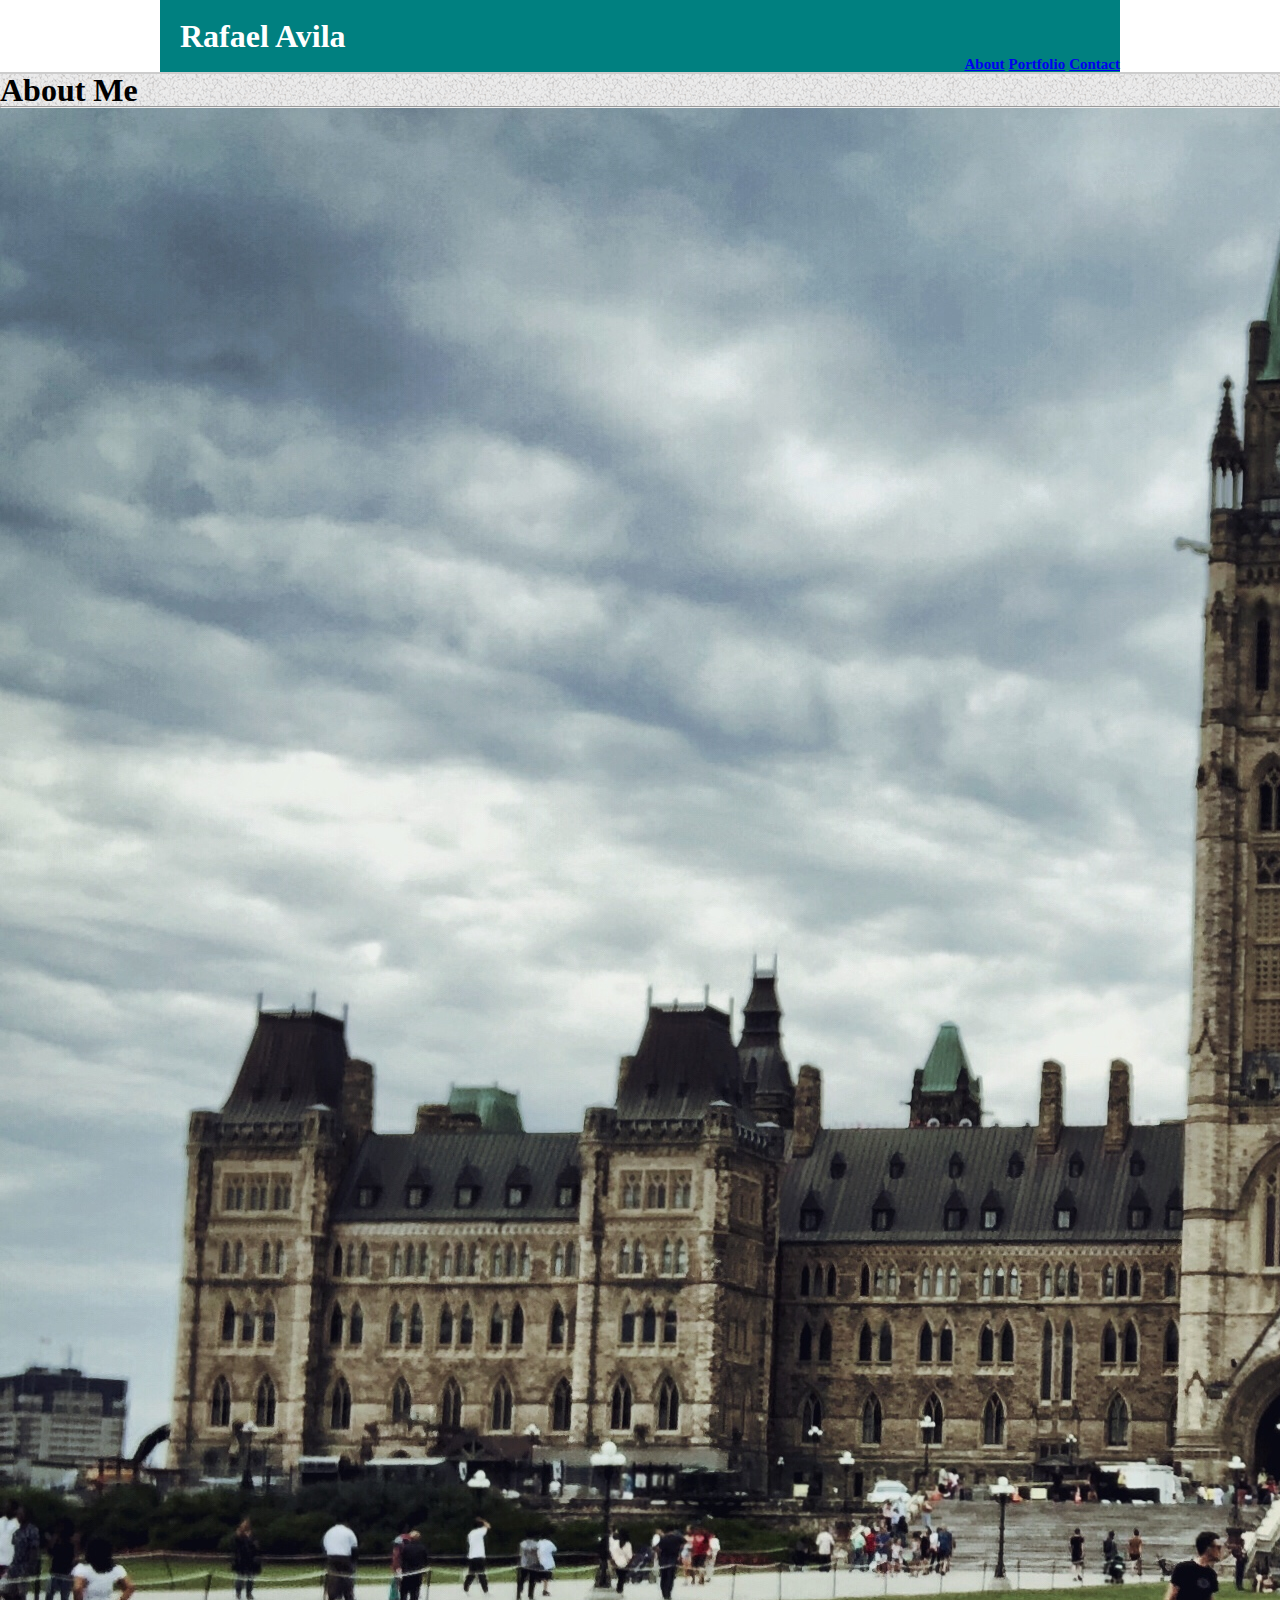
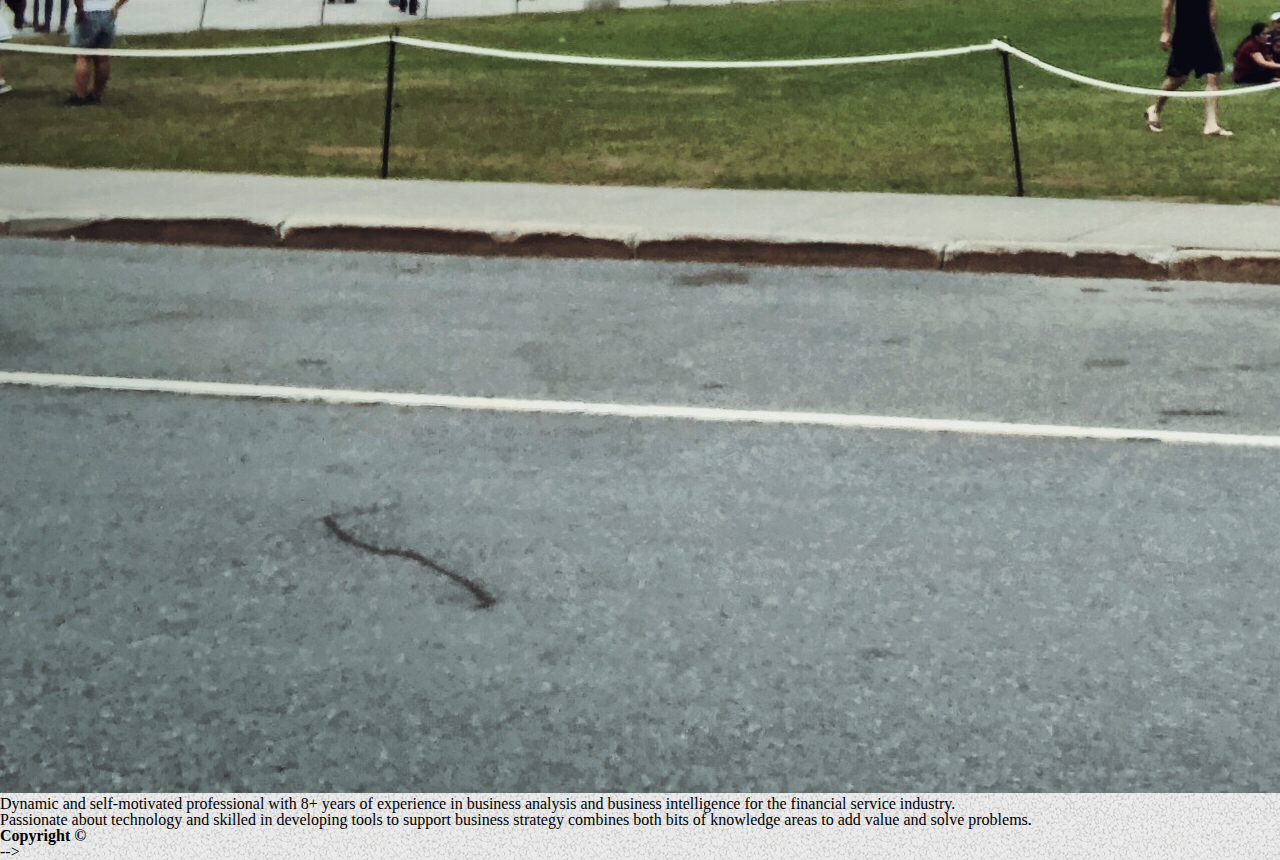
==== index.html @ ee6e49ea "first commit" ====
<!DOCTYPE html>

<html lang="en">

<head>
    <meta charset="UTF-8">
    <meta name="viewport" content="width=device-width, initial-scale=1">

    <link rel="stylesheet" type="text/css" href="assets/css/reset.css">
    <link rel="stylesheet" type="text/css" href="assets/css/style.css">
    <title>W2 | Responsive Portolio</title>

</head>

<body>


    <div class="navigation">
        <header>
            <h1 id="name_heading">Rafael Avila</h1>



            <div>
                <div class="link_text">
                    <ul id="ul-links">
                        <li>
                            <div class="link"><a href="index.html">About</a></div>
                        </li>
                        <li>
                            <div class="link"><a href="portfolio.html">Portfolio</a></div>
                        </li>
                        <li>
                            <div class="link"><a href="contact.html">Contact</a></div>
                        </li>
                    </ul>
                </div>
            </div>


        </header>
    </div>

    <main>
        <h1>About Me</h1>

        <hr>

        <div>
            <img id="profile" src="assets/images/profile.jpg" alt="profile picture of a handson men">
        </div>

        <p>Dynamic and self-motivated professional with 8+ years of experience in business analysis and business
            intelligence for the financial service industry.</p>

        <p>Passionate about technology and skilled in developing tools to support business strategy combines both bits
            of knowledge areas to add value and solve problems.</p>

        <p></p>

    </main>

    <footer>
        <h4>Copyright &copy;</h4>
    </footer> -->
</body>

</html>
---- assets/css/style.css ----
* {
    box-sizing: border-box;
    margin: 0px;
}


/* Global Styles 
**************************************************************/

body {
    margin:0px;
    background-image: url("../images/gravel.png");
    padding:0px;
    position: relative;
}

@media screen and (max-width:980px) {
    header {
        /* background-color: red; */
        width: 980px;
    }
}

@media screen and (max-width:760px) {
    header {
        /* background-color: blue; */
        width: 740px; 
        text-align: center;
    }
}

@media screen and (max-width:640px) {
    header {
        background-color: teal;
        width: 640px;
        text-align: center;
    }

    header h1 {
        text-align: center;
        width: 640px;
    }

    .navigation {
        width: 640px;
    }
}


/* Navigation Bar
**************************************************************/

header {
    margin: 0px;
    /* height: 80px; */
    float:leff;
    text-align: left;
    width: 960px;
    margin: 0px auto; 
    position: relative;
    background-color: teal;


}

.navigation {
    background-color:#ffffff;
    border-bottom:  #cccccc solid 2px;
    float:left;
    width: 100%;
}

#name {
    background-color: teal;
    color:white;
    float: left;
    /* padding: 0px 40px; */
    /* line-height: 40px; */
    bottom: 0px;
    left: 0px;
    position: absolute;
 
}

header h1 {
    color: white;
    padding: 20px;
}

/* #name_heading {
    color: white;
} */

#ul-links {
    position: absolute;
    bottom: 0px;
    right: 0px;
    /* line-height: 100px;
    margin: 0px 0 0 0px; */
    /* display: inline-block; */
    
}

li {
    display: inline-block;
    font-size: 15px;
    font-weight: bold;

}

a {
    /* text-decoration: none; */
}
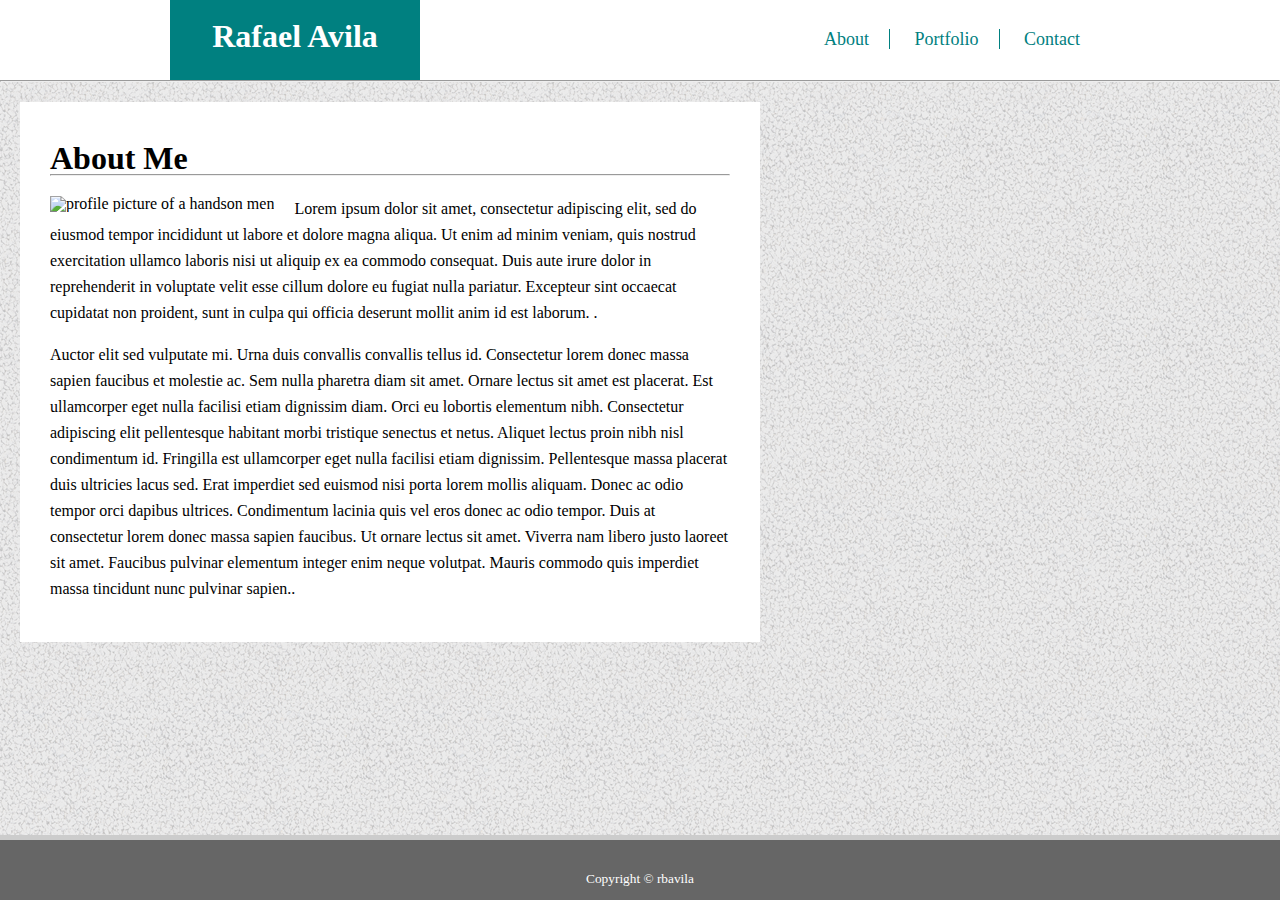
==== commit bb834f53: "index part I" ====
--- a/index.html
+++ b/index.html
@@ -3,66 +3,77 @@
 <html lang="en">
 
 <head>
-    <meta charset="UTF-8">
-    <meta name="viewport" content="width=device-width, initial-scale=1">
-
+    <title>RBA | About</title>
     <link rel="stylesheet" type="text/css" href="assets/css/reset.css">
     <link rel="stylesheet" type="text/css" href="assets/css/style.css">
-    <title>W2 | Responsive Portolio</title>
+
 
 </head>
 
 <body>
 
-
-    <div class="navigation">
-        <header>
-            <h1 id="name_heading">Rafael Avila</h1>
-
-
-
-            <div>
-                <div class="link_text">
-                    <ul id="ul-links">
-                        <li>
-                            <div class="link"><a href="index.html">About</a></div>
-                        </li>
-                        <li>
-                            <div class="link"><a href="portfolio.html">Portfolio</a></div>
-                        </li>
-                        <li>
-                            <div class="link"><a href="contact.html">Contact</a></div>
-                        </li>
-                    </ul>
-                </div>
+    <header>
+        <div class="container-header">
+            <div class="name-tag">
+                <h1>Rafael Avila</h1>
             </div>
 
 
-        </header>
-    </div>
-
-    <main>
-        <h1>About Me</h1>
-
-        <hr>
-
-        <div>
-            <img id="profile" src="assets/images/profile.jpg" alt="profile picture of a handson men">
+            <div class="links-bar">
+                <ul id="ul-links">
+                    <li class="li-link-a"><a href="index.html">About</a></li>
+                    <li class="li-link-a"><a href="portfolio.html">Portfolio</a></li>
+                    <li class="li-link"><a href="contact.html">Contact</a></li>
+                </ul>
+            </div>
         </div>
 
-        <p>Dynamic and self-motivated professional with 8+ years of experience in business analysis and business
-            intelligence for the financial service industry.</p>
+    </header>
+    <hr>
+    <main>
+        <div class="container-main">
 
-        <p>Passionate about technology and skilled in developing tools to support business strategy combines both bits
-            of knowledge areas to add value and solve problems.</p>
+            <div class="about-me-text">
+                <h1>About Me</h1>
 
-        <p></p>
+                <hr>
+
+                <div class="inner-container">
+                    <img id="profile" src="http://placehold.it/350x250" alt="profile picture of a handson men">
+
+
+                    <p>Lorem ipsum dolor sit amet, consectetur adipiscing elit, sed do eiusmod tempor incididunt ut
+                        labore
+                        et dolore magna aliqua. Ut enim ad minim veniam, quis nostrud exercitation ullamco laboris nisi
+                        ut
+                        aliquip ex ea commodo consequat. Duis aute irure dolor in reprehenderit in voluptate velit esse
+                        cillum dolore eu fugiat nulla pariatur. Excepteur sint occaecat cupidatat non proident, sunt in
+                        culpa qui officia deserunt mollit anim id est laborum.
+                        .</p><br>
+
+                    <p>Auctor elit sed vulputate mi. Urna duis convallis convallis tellus id. Consectetur lorem donec
+                        massa
+                        sapien faucibus et molestie ac. Sem nulla pharetra diam sit amet. Ornare lectus sit amet est
+                        placerat. Est ullamcorper eget nulla facilisi etiam dignissim diam. Orci eu lobortis elementum
+                        nibh. Consectetur adipiscing elit pellentesque habitant morbi tristique senectus et netus.
+                        Aliquet
+                        lectus proin nibh nisl condimentum id. Fringilla est ullamcorper eget nulla facilisi etiam
+                        dignissim. Pellentesque massa placerat duis ultricies lacus sed. Erat imperdiet sed euismod
+                        nisi
+                        porta lorem mollis aliquam. Donec ac odio tempor orci dapibus ultrices. Condimentum lacinia
+                        quis
+                        vel eros donec ac odio tempor. Duis at consectetur lorem donec massa sapien faucibus. Ut ornare
+                        lectus sit amet. Viverra nam libero justo laoreet sit amet. Faucibus pulvinar elementum integer
+                        enim neque volutpat. Mauris commodo quis imperdiet massa tincidunt nunc pulvinar sapien..</p>
+                </div>
+            </div>
+        </div>
 
     </main>
 
     <footer>
-        <h4>Copyright &copy;</h4>
-    </footer> -->
+        <small>Copyright &copy; rbavila</small>
+    </footer>
 </body>
 
 </html>--- a/assets/css/style.css
+++ b/assets/css/style.css
@@ -1,115 +1,173 @@
 * {
     box-sizing: border-box;
     margin: 0px;
-}
-
-
-/* Global Styles 
-**************************************************************/
-
-body {
-    margin:0px;
-    background-image: url("../images/gravel.png");
-    padding:0px;
-    position: relative;
-}
-
-@media screen and (max-width:980px) {
-    header {
-        /* background-color: red; */
-        width: 980px;
-    }
-}
-
-@media screen and (max-width:760px) {
-    header {
-        /* background-color: blue; */
-        width: 740px; 
-        text-align: center;
-    }
-}
-
-@media screen and (max-width:640px) {
-    header {
-        background-color: teal;
-        width: 640px;
-        text-align: center;
-    }
-
-    header h1 {
-        text-align: center;
-        width: 640px;
-    }
-
-    .navigation {
-        width: 640px;
-    }
+    font-family: 'Times New Roman', Times, serif;
 }
 
 
 /* Navigation Bar
 **************************************************************/
 
+
+
 header {
-    margin: 0px;
-    /* height: 80px; */
     float:leff;
-    text-align: left;
-    width: 960px;
-    margin: 0px auto; 
+    margin: 0px; 
     position: relative;
+    background-color: white;
+    width: 100%;
+    float:left;
+}
+
+li {
+    display: inline;
+}
+
+.name-tag {
+    float: left;
+    padding: 20px 0px;
+    height: 80px;
+    color:white;
     background-color: teal;
+    text-align: center;
+    width: 250px;
+    position: relative;
+}
 
+
+ul {
+    padding-inline-start: 0px;
+    font-size: 18px;
+    padding: 30px 0;
+    margin-right: 10px;
+    text-align: right;
+    position: relative;
+}
+
+.li-link-a {
+    border-right: solid 1px teal;
+ 
+}
+
+li {
+    padding: 0 10px;
+}
+
+a {
+    text-decoration: none;
+    padding: 10px;
+    color:teal
+}
+
+a:visited {
+    color: teal;
+}
+
+a:hover {
+    color: blue;
+}
+
+/* Global Styles 
+**************************************************************/
+
+body {
+    margin:0px auto;
+    background-image: url("../images/gravel.png");
+    position: relative;
+}
+
+.container-header, .container-main {
+    max-width: 940px;
+    margin: 0 auto;
+    
+}
+
+.container-header {
+    color: teal;
+}
+main {
+    margin: 20px 20px 80px 20px; 
+    float: left;  
+}
+
+
+img {
+    float:left;
+    margin: 0px 20px 10px 0;
+}
+
+.about-me-text {
+    background-color: white;
+    padding: 40px 30px;
+    
+    max-width: 740px;
+}
+
+.inner-container {
+    margin-top: 20px;
 
 }
 
-.navigation {
-    background-color:#ffffff;
-    border-bottom:  #cccccc solid 2px;
-    float:left;
-    width: 100%;
+p {
+    line-height: 26px;
 }
 
-#name {
-    background-color: teal;
-    color:white;
+footer {
+    background-color: #666666;
+    text-align: center;
+    height: 60px;
+    color: white;
+    padding: 30px 0 30px 0px;
+    border-top: #cccccc solid 5px; 
+    width: 100%;
+    position: fixed;
+    bottom: 0px;
     float: left;
-    /* padding: 0px 40px; */
-    /* line-height: 40px; */
-    bottom: 0px;
-    left: 0px;
-    position: absolute;
- 
 }
 
-header h1 {
-    color: white;
-    padding: 20px;
+@media screen and (max-width:980px) {
+    header {
+        width: 100%;
+        /* clear:both; */
+    }
+
+    ul {
+        height: 80px;
+    }
+
+    
+
+    .name-tag {
+        margin-left: 20px;
+    }
+
+    main h1 {
+        margin-bottom: 20px;
+    }
+
+   
 }
 
-/* #name_heading {
-    color: white;
-} */
-
-#ul-links {
-    position: absolute;
-    bottom: 0px;
-    right: 0px;
-    /* line-height: 100px;
-    margin: 0px 0 0 0px; */
-    /* display: inline-block; */
-    
-}
-
-li {
-    display: inline-block;
-    font-size: 15px;
-    font-weight: bold;
+@media screen and (max-width:768px) {
+    /* header, body {
+        width: 100%;
+    } */
 
 }
 
-a {
-    /* text-decoration: none; */
+@media screen and (max-width:640px) {
+    header, body, .name-tag, ul {
+        width: 100%;
+    }
+
+    ul {
+        text-align: center;
+        float: left;
+        height: 40px;
+        padding:10px;
+    }
+
+    .name-tag {
+        margin: 0px;
+    }
 }
-
-
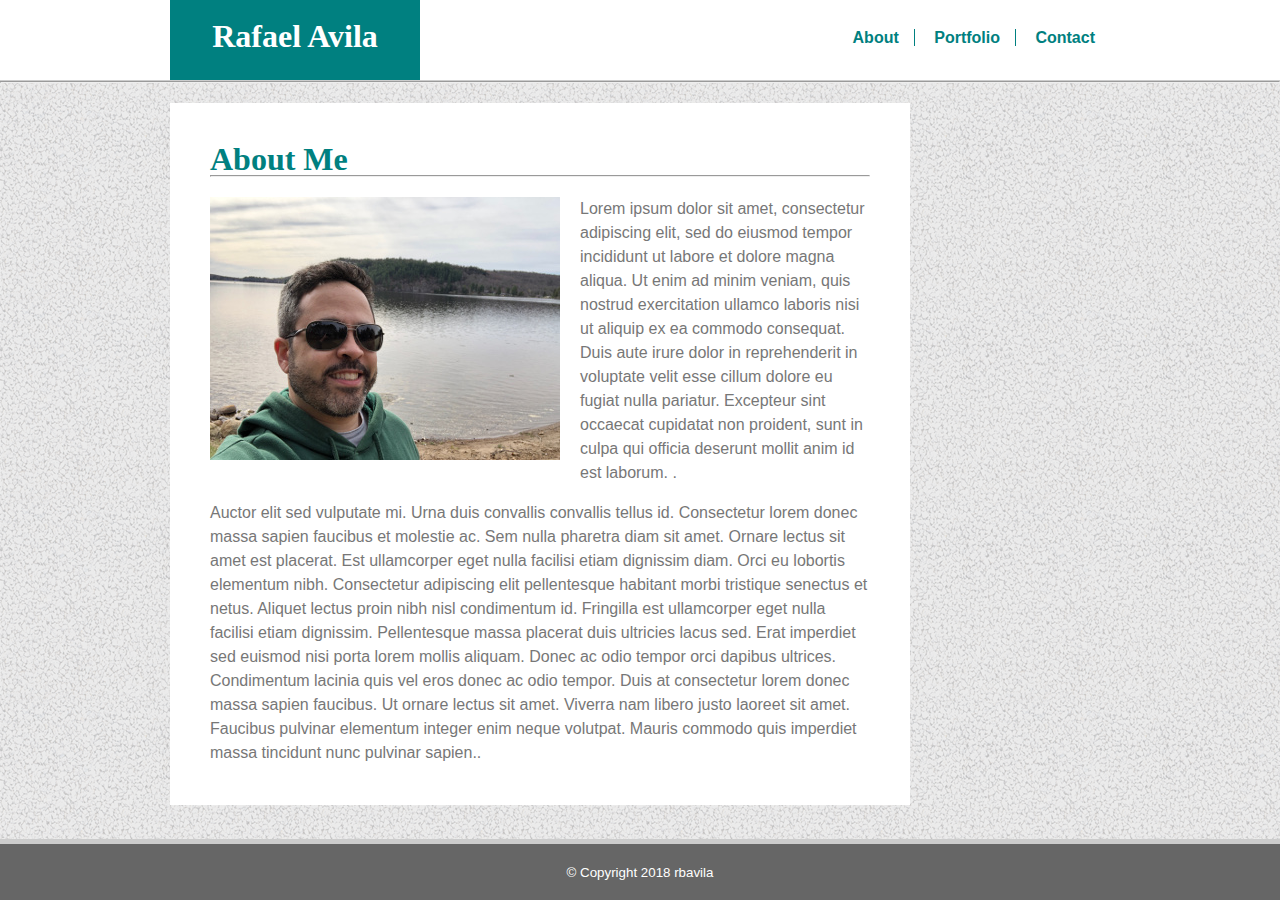
==== commit f742f13f: "final layout" ====
--- a/index.html
+++ b/index.html
@@ -33,13 +33,13 @@
     <main>
         <div class="container-main">
 
-            <div class="about-me-text">
+            <div class="white-container">
                 <h1>About Me</h1>
 
                 <hr>
 
                 <div class="inner-container">
-                    <img id="profile" src="http://placehold.it/350x250" alt="profile picture of a handson men">
+                    <img id="profile" src="assets/images/profile.jpg" alt="profile picture of a handson men">
 
 
                     <p>Lorem ipsum dolor sit amet, consectetur adipiscing elit, sed do eiusmod tempor incididunt ut
@@ -72,7 +72,7 @@
     </main>
 
     <footer>
-        <small>Copyright &copy; rbavila</small>
+        <small>&copy; Copyright 2018 rbavila</small>
     </footer>
 </body>
 
--- a/assets/css/style.css
+++ b/assets/css/style.css
@@ -1,7 +1,16 @@
+/* * Teal color (used for headings and backgrounds): `#4aaaa5`
+* Regular font color (used for paragraphs and all text besides the headings): `#777777`
+* Main header background color: `#ffffff`
+* Main header border color: `#cccccc`
+* Footer background color: `#666666`
+* Main content background color: `#ffffff`
+* Main content border color: `#dddddd` */
+
+
 * {
     box-sizing: border-box;
     margin: 0px;
-    font-family: 'Times New Roman', Times, serif;
+    font-family: 'Arial', 'Helvetica Neue', Helvetica, sans-serif;
 }
 
 
@@ -17,6 +26,7 @@
     background-color: white;
     width: 100%;
     float:left;
+    border-bottom: #cccccc solid 1px;
 }
 
 li {
@@ -28,7 +38,7 @@
     padding: 20px 0px;
     height: 80px;
     color:white;
-    background-color: teal;
+    background-color:teal;
     text-align: center;
     width: 250px;
     position: relative;
@@ -37,11 +47,13 @@
 
 ul {
     padding-inline-start: 0px;
-    font-size: 18px;
+    font-size: 16px;
     padding: 30px 0;
-    margin-right: 10px;
+    font-weight: bold;
+    margin-right: 0px;
     text-align: right;
     position: relative;
+    font-family: Arial, Helvetica, sans-serif;
 }
 
 .li-link-a {
@@ -50,7 +62,7 @@
 }
 
 li {
-    padding: 0 10px;
+    padding: 0 5px;
 }
 
 a {
@@ -64,7 +76,8 @@
 }
 
 a:hover {
-    color: blue;
+    color: darkblue;
+
 }
 
 /* Global Styles 
@@ -74,6 +87,60 @@
     margin:0px auto;
     background-image: url("../images/gravel.png");
     position: relative;
+}
+
+
+
+.container-header, main h1, label {
+    color: teal;
+}
+
+main {
+    margin: 20px 20px 80px 20px; 
+    /* float: left;   */
+}
+
+h1 {
+    font-family: 'Georgia', Times, 'Times New Roman', serif;
+}
+
+
+
+.white-container {
+    background-color: white;
+    padding: 40px;
+    
+    max-width: 740px;
+}
+
+
+
+
+p {
+    line-height: 24px;
+    color:#777777;
+}
+
+footer {
+    background-color: #666666;
+    text-align: center;
+    /* height: 60px; */
+    color: white;
+    padding: 20px 0px;
+    border-top: #cccccc solid 5px; 
+    width: 100%;
+    position: fixed;
+    bottom: 0px;
+    float: left;
+    z-index: 101;
+}
+
+
+/** About Page ***************************
+********************************/
+#profile {
+    float: left;
+    margin: 0px 20px 20px 0;
 }
 
 .container-header, .container-main {
@@ -82,49 +149,103 @@
     
 }
 
-.container-header {
-    color: teal;
-}
-main {
-    margin: 20px 20px 80px 20px; 
-    float: left;  
-}
-
-
-img {
-    float:left;
-    margin: 0px 20px 10px 0;
-}
-
-.about-me-text {
-    background-color: white;
-    padding: 40px 30px;
-    
-    max-width: 740px;
-}
 
 .inner-container {
     margin-top: 20px;
 
 }
-
-p {
-    line-height: 26px;
-}
-
-footer {
-    background-color: #666666;
+/** Contact Page ***************************
+********************************/
+input, textarea {
+    width: 100%;
+    padding: 10px;
+}
+
+button {
+    width: 100px;
+    height: 50px;
+    margin-top: 20px;
+    background-color: teal;
+    color: white;
+    font-size: 16px;
+
+}
+
+
+
+/** Portfolio  ***************************
+********************************/
+
+.flex-container {
+    display: flex;
+    /* display: -webkit-flex;
+    display: -webkit-box; */
+
+    flex-direction: row;
+    margin-top: 40px;
+    flex-wrap: wrap;
+    justify-content: space-between;
+    align-content: space-between;
+}
+
+.portfolio-image{
+    
+    /* margin-bottom: 40px; */
+    width: 100%;
+  
+   
+}
+
+.portfolio-item {
+    position: relative;
+    width: 48%;
+    padding-top: 35%;
+    margin-bottom: 20px;
+   /* background-color: beige; */
+   background-size: cover;   
+   border: solid 1px black;
+}
+
+.banner {
+    position: absolute;
+    width: 100%;
+    background-color: #777777;
+    color: white;
     text-align: center;
-    height: 60px;
-    color: white;
-    padding: 30px 0 30px 0px;
-    border-top: #cccccc solid 5px; 
-    width: 100%;
-    position: fixed;
-    bottom: 0px;
-    float: left;
-}
-
+    bottom: 15px;
+    z-index: 100;
+    padding: 1rem;
+    font-size:18px;
+}
+
+.item-1 {
+    background-image: url("../images/word-guess.jpg");
+    order: 1;
+}
+
+.item-2 {
+    background-image: url("../images/info-widget.jpg");
+    background-position-y: 70%;
+    order: 4;
+}
+
+.item-3 {
+    background-image: url("../images/rock-paper.jpg");
+    background-position-y: 80%;
+    order: 5;
+}
+.item-4 {
+    background-image: url("../images/trivia-game.jpg");
+    order: 3;
+}
+.item-5 {
+    background-image: url("../images/rpg-game.jpg");
+    background-position-y: 80%;
+    order: 2;
+}
+
+/** Media Queries ***************************
+********************************/
 @media screen and (max-width:980px) {
     header {
         width: 100%;
@@ -145,7 +266,7 @@
         margin-bottom: 20px;
     }
 
-   
+
 }
 
 @media screen and (max-width:768px) {
@@ -170,4 +291,14 @@
     .name-tag {
         margin: 0px;
     }
-}
+
+    .portfolio-item {
+        width: 100%;
+    }
+
+    .banner {
+        font-size: 3vw;
+    }
+}
+
+
